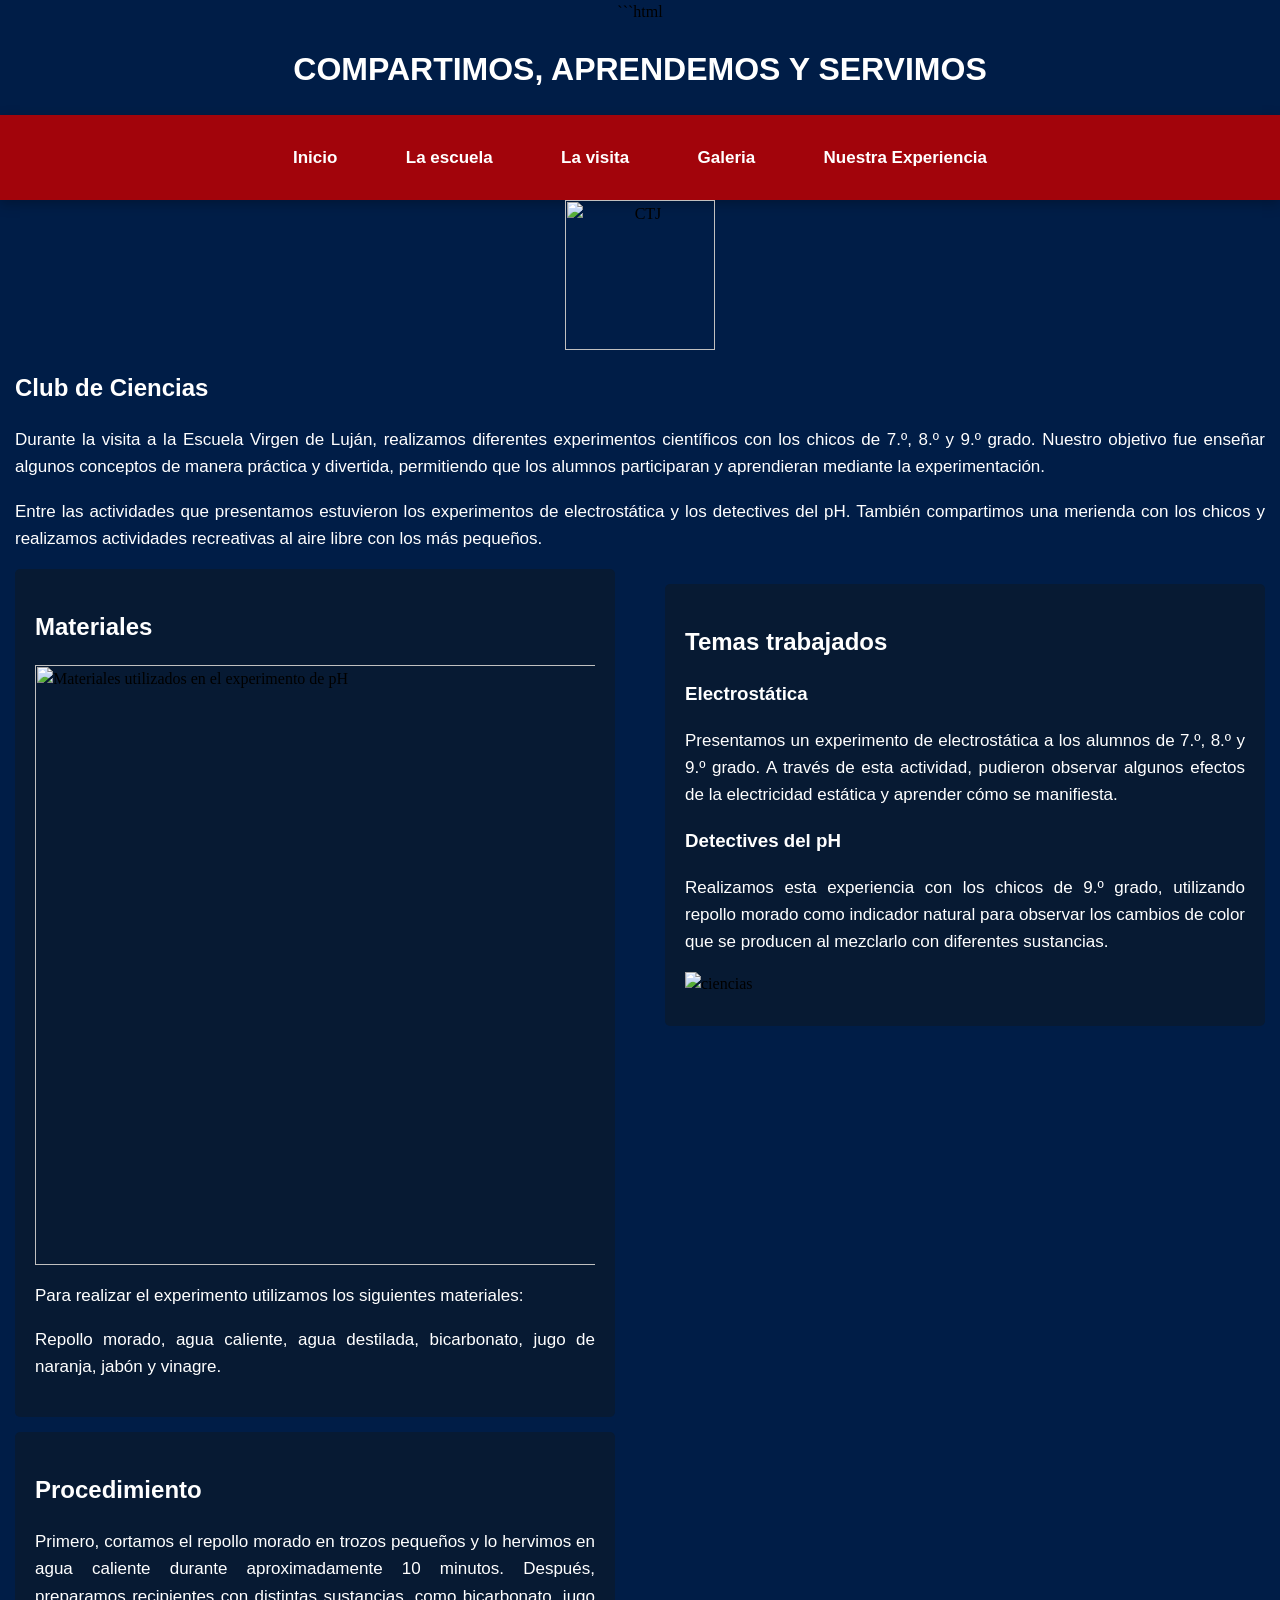
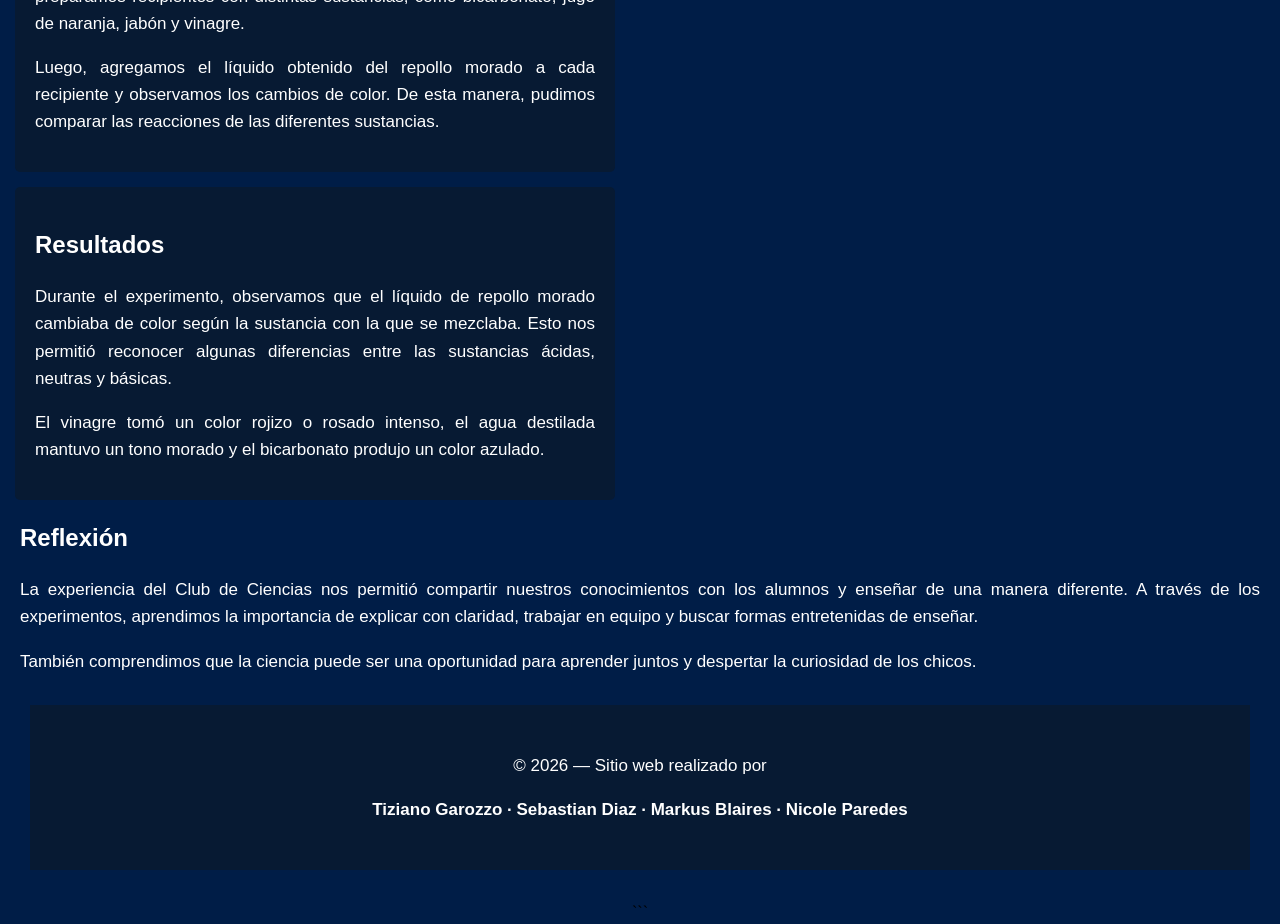
==== ciencias.html @ e8aa73e4 "Add files via upload" ====
```html
<!DOCTYPE html>
<html lang="es">
<head>
    <meta charset="UTF-8">
    <meta name="viewport" content="width=device-width, initial-scale=1.0">
    <link rel="stylesheet" href="style.css">
    <title>Club de Ciencias | Compartimos, aprendemos y servimos</title>
</head>

<body>

    <header>
        <h1>COMPARTIMOS, APRENDEMOS Y SERVIMOS</h1>

        <nav>
            <a href="index.html">Inicio</a>
            <a href="escuela.html">La escuela</a>
            <a href="lavisita.html">La visita</a>
            <a href="galeria.html">Galeria</a>
            <a href="nuestraxp.html">Nuestra Experiencia</a>
        </nav>

        <img src="79e1a1a1-aeac-4cac-a3ec-1baa963ec3f9.png"
             alt="CTJ" width="150" height="75">
    </header>

    <main id="mi">

        <section class="inicio">

            <h2>Club de Ciencias</h2>

            <p>
                Durante la visita a la Escuela Virgen de Luján, realizamos
                diferentes experimentos científicos con los chicos de 7.º,
                8.º y 9.º grado. Nuestro objetivo fue enseñar algunos conceptos
                de manera práctica y divertida, permitiendo que los alumnos
                participaran y aprendieran mediante la experimentación.
            </p>

            <p>
                Entre las actividades que presentamos estuvieron los
                experimentos de electrostática y los detectives del pH.
                También compartimos una merienda con los chicos y realizamos
                actividades recreativas al aire libre con los más pequeños.
            </p>

        </section>

        <section class="actividades">

            <h2>Temas trabajados</h2>

            <h3>Electrostática</h3>

            <p>
                Presentamos un experimento de electrostática a los alumnos
                de 7.º, 8.º y 9.º grado. A través de esta actividad,
                pudieron observar algunos efectos de la electricidad
                estática y aprender cómo se manifiesta.
            </p>

            <h3>Detectives del pH</h3>

            <p>
                Realizamos esta experiencia con los chicos de 9.º grado,
                utilizando repollo morado como indicador natural para
                observar los cambios de color que se producen al mezclarlo
                con diferentes sustancias.
            </p>

            <img src="IMG_6055.JPG" alt="ciencias">

        </section>

        <section class="caja">

            <h2>Materiales</h2>

            <img src="materiales-ph.jpg"
                 alt="Materiales utilizados en el experimento de pH"
                 width="600" height="400">

            <p>Para realizar el experimento utilizamos los siguientes materiales:</p>

            <p>
                Repollo morado, agua caliente, agua destilada, bicarbonato,
                jugo de naranja, jabón y vinagre.
            </p>

        </section>

        <section class="caja">

            <h2>Procedimiento</h2>

            <p>
                Primero, cortamos el repollo morado en trozos pequeños y
                lo hervimos en agua caliente durante aproximadamente
                10 minutos. Después, preparamos recipientes con distintas
                sustancias, como bicarbonato, jugo de naranja, jabón y
                vinagre.
            </p>

            <p>
                Luego, agregamos el líquido obtenido del repollo morado
                a cada recipiente y observamos los cambios de color.
                De esta manera, pudimos comparar las reacciones de las
                diferentes sustancias.
            </p>

        </section>

        <section class="caja">

            <h2>Resultados</h2>

            <p>
                Durante el experimento, observamos que el líquido de
                repollo morado cambiaba de color según la sustancia
                con la que se mezclaba. Esto nos permitió reconocer
                algunas diferencias entre las sustancias ácidas,
                neutras y básicas.
            </p>

            <p>
                El vinagre tomó un color rojizo o rosado intenso,
                el agua destilada mantuvo un tono morado y el
                bicarbonato produjo un color azulado.
            </p>

        </section>

        

        <section class="reflexion">

            <h2>Reflexión</h2>

            <p>
                La experiencia del Club de Ciencias nos permitió
                compartir nuestros conocimientos con los alumnos
                y enseñar de una manera diferente. A través de los
                experimentos, aprendimos la importancia de explicar
                con claridad, trabajar en equipo y buscar formas
                entretenidas de enseñar.
            </p>

            <p>
                También comprendimos que la ciencia puede ser una
                oportunidad para aprender juntos y despertar la
                curiosidad de los chicos.
            </p>

        </section>

    </main>

    <footer>
        <p>© 2026 — Sitio web realizado por</p>
        <p>
            <strong>
                Tiziano Garozzo · Sebastian Diaz · Markus Blaires · Nicole Paredes
            </strong>
        </p>
    </footer>

</body>
</html>
```
---- style.css ----
/* =========================================================
   GENERAL
========================================================= */

*,
*::before,
*::after {
    box-sizing: border-box;
}

html {
    -webkit-text-size-adjust: 100%;
    text-size-adjust: 100%;
}

body {
    text-align: center;
    background-color: #001D47;
    margin: 0;
    padding: 0;
    overflow-x: hidden;
    line-height: 1.5;
}

main {
    width: 100%;
    max-width: 1600px;      /* en pantallas ultra anchas el contenido no se estira */
    margin-inline: auto;
}

footer {
    clear: both;
    text-align: center;
    padding: clamp(16px, 4vw, 30px);
    margin: clamp(12px, 3vw, 30px);
    background-color: #071a33;
    height: auto;
    display: block;
    width: auto;
    overflow-wrap: break-word;
}

a {
    color: white;
    font-family: Verdana, Geneva, Tahoma, sans-serif;
    font-size: clamp(15px, 0.35vw + 14px, 17px);
}

b {
    color: white;
    font-family: Verdana, Geneva, Tahoma, sans-serif;
}

p {
    color: white;
    font-family: Verdana, Geneva, Tahoma, sans-serif;
    font-size: clamp(15px, 0.35vw + 14px, 17px);
    line-height: 1.6;
    overflow-wrap: break-word;
}

h1,
h2,
h3,
h4,
h5 {
    color: white;
    font-family: Verdana, Geneva, Tahoma, sans-serif;
    overflow-wrap: break-word;
}

h1 {
    font-size: clamp(1.35rem, 4.5vw + 0.3rem, 2rem);
}

h2 {
    font-size: clamp(1.15rem, 3vw + 0.3rem, 1.5rem);
}

header h1 {
    padding-inline: 10px;
}

/* IMÁGENES, MAPAS Y VIDEOS: nunca más anchos que su contenedor */

img,
video,
iframe {
    max-width: 100%;
}

img {
    height: auto;
}


/* =========================================================
   NAV
========================================================= */

nav {
    background-color: #c00000d8;
    padding: 20px clamp(10px, 4vw, 40px);
    display: flex;
    justify-content: center;
    align-items: center;
    flex-wrap: wrap;
    gap: 10px clamp(8px, 3vw, 40px);
    box-shadow: 0 4px 12px rgba(0, 0, 0, 0.25);
    font-family: Verdana, Geneva, Tahoma, sans-serif;
    width: 100%;
}

nav a {
    color: white;
    text-decoration: none;
    font-size: clamp(14px, 0.8vw + 11px, 17px);
    font-weight: bold;
    padding: 10px 15px;
    border-radius: 8px;
    transition: 0.3s;
}

nav a:hover {
    background-color: white;
    color: #071a33;
}


/* =========================================================
   NUESTRA EXPERIENCIA
========================================================= */

main.experiencias {
    display: grid;
    grid-template-columns: repeat(2, minmax(0, 1fr));
    gap: 30px;

    width: 100%;
    padding: 30px 20px;
    margin: 0;
}

main.experiencias section {
    width: 100%;
    min-width: 0;

    padding: 20px;
    margin: 0;

    text-align: center;
    border-radius: 5px;
    background-color: #071a33;

    transition: transform 0.3s ease, box-shadow 0.3s ease;

    overflow-wrap: break-word;
}

main.experiencias section:hover {
    transform: translateY(-8px);
    box-shadow: 0 10px 25px rgba(0, 0, 0, 0.4);
}

#tiz,
#nicole,
#sebas,
#markus {
    width: 100%;
    padding: 20px;

    text-align: center;
    border-radius: 5px;
    background-color: #071a33;

    transition: 0.3s ease;
}

#tiz:hover,
#nicole:hover,
#sebas:hover,
#markus:hover {
    transform: translateY(-8px);
    box-shadow: 0 10px 25px rgba(0, 0, 0, 0.4);
}

.foto-redonda {
    width: clamp(120px, 40vw, 200px);
    height: clamp(120px, 40vw, 200px);
    object-fit: cover;
    border-radius: 50%;
}


/* =========================================================
   CARRUSEL
========================================================= */

.carrusel {
    position: relative;
    width: 100%;
    max-width: 600px;
    aspect-ratio: 3 / 2;          /* antes height: 400px fijo */
    margin: auto;
    overflow: hidden;
    border-radius: 15px;
}

.foto {
    width: 100%;
    height: 100%;
    object-fit: cover;
    position: absolute;
    top: 0;
    left: 0;
    opacity: 0;
    transition: opacity 0.8s ease-in-out;
}

.foto.activa {
    opacity: 1;
}

.carrusel button {
    position: absolute;
    top: 50%;
    transform: translateY(-50%);
    background-color: rgba(0, 0, 0, 0.5);
    color: white;
    border: none;
    padding: 15px;
    font-size: 25px;
    cursor: pointer;
    border-radius: 5px;
}

.anterior {
    left: 15px;
}

.siguiente {
    right: 15px;
}


/* =========================================================
   INDEX
========================================================= */

#i3 {
    display: block;
    float: left;
    margin: 15px;
    max-width: 100%;
    height: auto;
}

#im {
    margin: 20px;
    display: block;
    max-width: 100%;
    height: auto;
}

#imagen2 {
    display: block;
    float: right;
    margin-left: 20px;
    margin-bottom: 50px;
    max-width: 50%;
    height: auto;
}

.inicio {
    text-align: justify;
    margin: 15px;
}

#ubi {
    height: auto;
    text-align: center;
    border-radius: 5px;
    background-color: #071a33;
    transition: transform 0.3s ease, box-shadow 0.3s ease;
    max-width: 100%;
}

#ubi img {
    max-width: 100%;
    height: auto;
}

#ubi:hover {
    transform: translateY(-8px);
    box-shadow: 0 10px 25px rgba(0, 0, 0, 0.4);
}


/* =========================================================
   REFUERZO
========================================================= */

.introduccion {
    text-align: justify;
    margin: 25px;
    margin-bottom: 85px;
}

#refuerzo-matematica {
    display: block;
    gap: 30px;
    width: 100%;
}

.operacion {
    color: white;
    font-family: Verdana, Geneva, Tahoma, sans-serif;
}

.caja {
    width: 850px;
    max-width: calc(100% - 50px);

    padding: 20px;
    margin: 15px;

    text-align: justify;
    border-radius: 5px;
    background-color: #071a33;

    transition: transform 0.3s ease, box-shadow 0.3s ease;
}

.caja:hover {
    transform: translateY(-8px);
    box-shadow: 0 10px 25px rgba(0, 0, 0, 0.4);
}

.actividades {
    float: right;
    width: 600px;
    max-width: calc(100% - 30px);

    padding: 20px;
    padding-bottom: 30px;
    margin: 15px;

    height: auto;
    text-align: justify;
    border-radius: 5px;
    background-color: #071a33;
    clear: both;
    transition: transform 0.3s ease, box-shadow 0.3s ease;
}

.actividades:hover {
    transform: translateY(-8px);
    box-shadow: 0 10px 25px rgba(0, 0, 0, 0.4);
}

/* Mapa de la escuela (en el HTML es class="foto_1") */
.foto_1,
#foto_1 {
    float: right;
    margin-left: 40px;
    width: 600px;
    max-width: 50%;
    height: auto;
}

#f1 {
    margin-right: 55px;
    margin-left: 20px;
    max-width: 100%;
    height: auto;
}


/* =========================================================
   ESCUELA
========================================================= */

.comienzo {
    text-align: justify;
    margin: 25px;
    margin-bottom: 85px;
}

.cajas {
    width: 800px;
    max-width: calc(100% - 50px);

    padding: 20px;
    margin: 0;

    text-align: justify;
    border-radius: 5px;
    background-color: #071a33;

    transition: transform 0.3s ease, box-shadow 0.3s ease;
}

.cajas:hover {
    transform: translateY(-8px);
    box-shadow: 0 10px 25px rgba(0, 0, 0, 0.4);
}

.reflexion {
    text-align: justify;
    clear: both;
    margin: 20px;
}


/* =========================================================
   LA VISITA
========================================================= */

.contenedores {
    display: grid;
    grid-template-columns: repeat(3, minmax(0, 1fr));
    gap: 20px;
    padding: 20px;
}

.contenedor {
    display: grid;
    grid-template-columns: repeat(2, minmax(0, 1fr));
    gap: 20px;
    padding: 20px;
}

.cajon,
.cajones {
    display: block;
    min-width: 0;
    background-color: #071a33;
    color: white;
    padding: 20px;
    height: auto;
    border-radius: 10px;
    margin: 10px;
    text-decoration: none;
    transition: transform 0.3s ease, box-shadow 0.3s ease;
}

.cajon:hover,
.cajones:hover {
    transform: translateY(-8px);
    box-shadow: 0 10px 25px rgba(0, 0, 0, 0.4);
}


/* =========================================================
   MAPAS
========================================================= */

.mapa {
    display: block;
    width: 100%;
    max-width: 600px;
    height: 450px;
    margin: 20px auto;
    border: 0;
    border-radius: 5px;
}


/* =========================================================
   RESPONSIVO
   (de pantalla grande a pequeña)
========================================================= */

/* Laptops y tablets en horizontal: dos columnas fluidas */
@media (max-width: 1400px) {

    .caja {
        width: calc(50% - 30px);
        max-width: 600px;
    }

    .actividades {
        width: calc(50% - 30px);
        max-width: 600px;
    }

    .cajas {
        width: calc(50% - 30px);
        max-width: 550px;
    }

    #i3 {
        width: 600px;
        margin: 5px;
    }
}

/* Tablets en vertical: todo se apila en una columna */
@media (max-width: 1000px) {

    .caja,
    .actividades {
        float: none;
        width: auto;
        max-width: none;
        margin: 15px;
    }

    .cajas {
        float: none;
        width: auto;
        max-width: none;
        margin: 15px 0;
    }

    .foto_1,
    #foto_1 {
        float: none;
        display: block;
        width: 100%;
        max-width: 700px;
        margin: 20px auto;
    }

    #i3 {
        float: none;
        width: auto;
        margin: 5px auto 15px;
        text-align: center;
    }

    #imagen2 {
        float: none;
        margin: 0 auto 20px;
        max-width: 100%;
    }

    .comienzo {
        margin: 20px 15px 40px;
    }

    .introduccion {
        margin: 20px;
        margin-bottom: 50px;
    }

    .contenedores {
        grid-template-columns: repeat(2, minmax(0, 1fr));
    }

    .cajon,
    .cajones {
        margin: 0;
    }
}

/* Tablets pequeñas */
@media (max-width: 800px) {

    main.experiencias {
        grid-template-columns: minmax(0, 1fr);
        gap: 20px;
        padding: 20px 15px;
    }

    .carrusel button {
        padding: 10px;
        font-size: 20px;
    }

    .anterior {
        left: 8px;
    }

    .siguiente {
        right: 8px;
    }
}

/* Celulares */
@media (max-width: 600px) {

    /* el texto justificado deja huecos feos en pantallas angostas */
    .inicio,
    .caja,
    .cajas,
    .actividades,
    .comienzo,
    .introduccion,
    .reflexion {
        text-align: left;
        hyphens: auto;
        -webkit-hyphens: auto;
    }

    .caja,
    .cajas,
    .actividades {
        padding: 15px;
    }

    .caja,
    .actividades {
        margin: 12px 10px;
    }

    .inicio {
        margin: 12px 10px;
    }

    .comienzo {
        margin: 12px 10px 30px;
    }

    .introduccion {
        margin: 12px 10px 30px;
    }

    .reflexion {
        margin: 12px 10px;
    }

    .contenedor,
    .contenedores {
        grid-template-columns: minmax(0, 1fr);
        gap: 15px;
        padding: 12px 10px;
    }

    .cajon,
    .cajones {
        padding: 15px;
    }

    nav {
        padding: 14px 10px;
        gap: 6px;
    }

    nav a {
        padding: 8px 12px;
    }

    .mapa {
        height: 300px;
        margin: 15px auto;
    }

    main.experiencias {
        padding: 15px 10px;
    }

    main.experiencias section,
    #tiz,
    #nicole,
    #sebas,
    #markus {
        padding: 15px;
    }

    .carrusel {
        border-radius: 10px;
    }
}

/* Celulares muy chicos */
@media (max-width: 380px) {

    nav a {
        font-size: 13px;
        padding: 8px 10px;
    }

    .mapa {
        height: 250px;
    }
}

/* Pantallas táctiles: sin "saltitos" al tocar */
@media (hover: none) {

    .caja:hover,
    .cajas:hover,
    .actividades:hover,
    .cajon:hover,
    .cajones:hover,
    #ubi:hover,
    #tiz:hover,
    #nicole:hover,
    #sebas:hover,
    #markus:hover,
    main.experiencias section:hover {
        transform: none;
        box-shadow: none;
    }
}


/*galeria*/


/* ==========================
   1. VARIABLES Y RESET
========================== */

:root {
  --bg: #101114;
  --surface: #191a1f;
  --text: #f3f3f3;
  --muted: #92939d;
  --accent: #ffffff;
  --border: rgba(255, 255, 255, 0.09);
}


body.lightbox-open {
  overflow: hidden;
}

button,
a {
  font: inherit;
}

button {
  color: inherit;
}


/* ==========================
   2. ENCABEZADO
========================== */

.header {
  min-height: 76px;
  padding: 0 7%;
  display: flex;
  align-items: center;
  justify-content: space-between;
  gap: 20px;
  border-bottom: 1px solid var(--border);
}

.logo {
  font-size: 27px;
  font-weight: 900;
  letter-spacing: -2px;
}

.logo span {
  color: var(--accent);
}

.header-subtitle,
.gallery-label,
.eyebrow {
  font-size: 10px;
  font-weight: 700;
  letter-spacing: 2px;
}

.header-subtitle {
  color: var(--muted);
}

.photo-count {
  display: flex;
  align-items: center;
  gap: 9px;
  color: var(--muted);
  font-size: 12px;
}

.status-dot {
  width: 7px;
  height: 7px;
  border-radius: 50%;
  background: var(--accent);
  box-shadow: 0 0 10px rgba(198, 242, 119, 0.4);
}

/* ==========================
   3. CONTENIDO PRINCIPAL
========================== */

.main {
  width: min(1200px, 86%);
  margin: 0 auto;
}

.intro {
  padding: 85px 0 60px;
  animation: fade-up 0.7s ease both;
}

.eyebrow {
  margin-bottom: 22px;
  color: var(--accent);
}

.intro h1 {
  font-size: clamp(38px, 6.5vw, 76px);
  line-height: 1.05;
  letter-spacing: -4px;
  font-weight: 750;
}

.intro h1 span {
  color: var(--accent);
}

.intro-description {
  max-width: 430px;
  margin-top: 23px;
  color: var(--muted);
  font-size: 15px;
  line-height: 1.8;
}

/* ==========================
   4. BARRA DE LA GALERÍA
========================== */

.gallery-toolbar {
  display: flex;
  justify-content: space-between;
  align-items: center;
  gap: 16px;
  margin-bottom: 25px;
}

.gallery-label {
  color: var(--text);
}

.gallery-hint {
  color: var(--muted);
  font-size: 12px;
}



/* ==========================
   5. MASONRY TIPO PINTEREST
========================== */

.gallery {
  columns: 3;
  column-gap: 20px;
}

.gallery-item {
  position: relative;
  display: block;
  width: 100%;
  overflow: hidden;
  margin: 0 0 20px;
  border: 1px solid var(--border);
  border-radius: 9px;
  background: var(--surface);
  text-align: left;

  break-inside: avoid;
  -webkit-column-break-inside: avoid;

  animation: fade-up 0.6s ease both;
}

.gallery-item:nth-child(2) {
  animation-delay: 0.06s;
}

.gallery-item:nth-child(3) {
  animation-delay: 0.12s;
}

.gallery-item:nth-child(4) {
  animation-delay: 0.18s;
}

.gallery-item:nth-child(5) {
  animation-delay: 0.24s;
}

.gallery-item img {
  display: block;
  width: 100%;
  height: auto;
  transition:
    transform 0.6s cubic-bezier(.2, .7, .2, 1),
    filter 0.5s ease;
}

/* Degradado para que los textos sean legibles */

.image-overlay {
  position: absolute;
  inset: 0;
  display: flex;
  flex-direction: column;
  justify-content: flex-end;
  align-items: flex-start;
  gap: 8px;
  padding: 22px;

  background: linear-gradient(
    to top,
    rgba(0, 0, 0, 0.86),
    rgba(0, 0, 0, 0.2) 45%,
    transparent 75%
  );

  opacity: 0;
  transition: opacity 0.35s ease;
}

.image-category {
  color: var(--accent);
  font-size: 9px;
  font-weight: 800;
  letter-spacing: 1.5px;
}

.image-title {
  max-width: 85%;
  font-size: 17px;
  font-weight: 650;
  line-height: 1.3;
  transform: translateY(10px);
  transition: transform 0.35s ease;
  color: white;
}

.image-open {
  position: absolute;
  right: 18px;
  bottom: 20px;
  width: 34px;
  height: 34px;
  display: grid;
  place-items: center;
  border: 1px solid rgba(255, 255, 255, 0.5);
  border-radius: 50%;
  font-size: 18px;
}

@media (hover: hover) and (pointer: fine) {
  .gallery-item:hover img {
    transform: scale(1.055);
    filter: brightness(0.85);
  }

  .gallery-item:hover .image-overlay,
  .gallery-item:focus-visible .image-overlay {
    opacity: 1;
  }

  .gallery-item:hover .image-title,
  .gallery-item:focus-visible .image-title {
    transform: translateY(0);
  }
}

.gallery-item:focus-visible,
.lightbox button:focus-visible {
  outline: 2px solid var(--accent);
  outline-offset: 4px;
}

/* ==========================
   6. VISOR LIGHTBOX
========================== */

.lightbox {
  position: fixed;
  z-index: 1000;
  inset: 0;

  display: flex;
  align-items: center;
  justify-content: center;
  gap: 24px;
  padding: 50px 7%;

  background: rgba(8, 9, 11, 0.96);
  backdrop-filter: blur(12px);

  opacity: 0;
  visibility: hidden;
  pointer-events: none;
  transition:
    opacity 0.25s ease,
    visibility 0.25s ease;
}

.lightbox.active {
  opacity: 1;
  visibility: visible;
  pointer-events: auto;
}

.lightbox-close,
.lightbox-arrow {
  flex-shrink: 0;
  display: grid;
  place-items: center;
  border: 1px solid var(--border);
  background: rgba(255, 255, 255, 0.06);
  color: white;
  cursor: pointer;
  transition:
    background 0.2s ease,
    color 0.2s ease;
}

.lightbox-close:hover,
.lightbox-arrow:hover {
  background: var(--accent);
  color: #101114;
}

.lightbox-close {
  position: absolute;
  top: 24px;
  right: 28px;
  width: 44px;
  height: 44px;
  border-radius: 50%;
  font-size: 18px;
}

.lightbox-arrow {
  width: 46px;
  height: 46px;
  border-radius: 50%;
  font-size: 32px;
  line-height: 1;
}

.lightbox-figure {
  display: flex;
  flex-direction: column;
  align-items: center;
  width: min(850px, 100%);
  max-height: 100%;
  min-width: 0;
}

.lightbox-figure img {
  display: block;
  width: auto;
  height: auto;
  max-width: 100%;
  max-height: calc(100vh - 170px);
  object-fit: contain;
  border-radius: 5px;
  animation: image-appear 0.25s ease both;
}

.lightbox-caption {
  display: flex;
  justify-content: space-between;
  align-items: center;
  gap: 20px;
  width: 100%;
  padding-top: 20px;
}

.lightbox-caption p {
  margin-bottom: 6px;
  color: var(--accent);
  font-size: 10px;
  font-weight: 800;
  letter-spacing: 1.5px;
  text-transform: uppercase;
}

.lightbox-caption h2 {
  font-size: 18px;
  font-weight: 600;
}

#lightboxCounter {
  flex-shrink: 0;
  color: var(--muted);
  font-size: 12px;
}

/* ==========================
   7. PIE DE PÁGINA
========================== */

.footer {
  display: flex;
  justify-content: space-between;
  gap: 20px;
  margin-top: 90px;
  padding: 27px 7%;
  border-top: 1px solid var(--border);
  color: var(--muted);
  font-size: 9px;
  font-weight: 700;
  letter-spacing: 1.5px;
}

/* ==========================
   8. RESPONSIVE
========================== */

@media (max-width: 900px) {
  .gallery {
    columns: 2;
    column-gap: 16px;
  }

  .gallery-item {
    margin-bottom: 16px;
  }

  .main {
    width: 88%;
  }

  .intro {
    padding-top: 65px;
  }

  .lightbox {
    gap: 12px;
    padding-inline: 3%;
  }

  .lightbox-arrow {
    width: 38px;
    height: 38px;
  }
}

@media (max-width: 600px) {
  .header {
    min-height: 66px;
    padding-inline: 6%;
  }

  .header-subtitle {
    display: none;
  }

  .main {
    width: 90%;
  }

  .intro {
    padding: 58px 0 42px;
  }

  .intro h1 {
    letter-spacing: -2px;
  }

  .intro-description {
    font-size: 14px;
  }

  .gallery {
    columns: 2;
    column-gap: 10px;
  }

  .gallery-item {
    margin-bottom: 10px;
    border-radius: 6px;
  }

  .image-overlay {
    padding: 10px;
    gap: 5px;
    opacity: 1;
    background: linear-gradient(
      to top,
      rgba(0, 0, 0, 0.78),
      transparent 65%
    );
  }

  .image-title {
    max-width: 100%;
    font-size: 12px;
    transform: none;
  }

  .image-category {
    font-size: 8px;
    letter-spacing: 0.7px;
  }

  .image-open {
    display: none;
  }

  .gallery-hint {
    max-width: 150px;
    text-align: right;
    line-height: 1.5;
  }

  .footer {
    margin-top: 55px;
    padding-inline: 5%;
    font-size: 8px;
  }

  .lightbox {
    gap: 8px;
    padding: 60px 10px 25px;
  }

  .lightbox-arrow {
    width: 32px;
    height: 32px;
    font-size: 24px;
  }

  .lightbox-figure img {
    max-height: calc(100vh - 180px);
  }

  .lightbox-caption h2 {
    font-size: 15px;
  }

  .lightbox-close {
    top: 12px;
    right: 12px;
    width: 38px;
    height: 38px;
  }
}

@media (max-width: 360px) {
  .gallery {
    columns: 1;
  }

  .gallery-item {
    margin-bottom: 14px;
  }
}

/* ==========================
   9. ANIMACIONES
========================== */

@keyframes fade-up {
  from {
    opacity: 0;
    transform: translateY(18px);
  }

  to {
    opacity: 1;
    transform: translateY(0);
  }
}

@keyframes image-appear {
  from {
    opacity: 0.5;
    transform: scale(0.985);
  }

  to {
    opacity: 1;
    transform: scale(1);
  }
}

@media (prefers-reduced-motion: reduce) {
  *,
  *::before,
  *::after {
    animation-duration: 0.01ms !important;
    animation-iteration-count: 1 !important;
    scroll-behavior: auto !important;
    transition-duration: 0.01ms !important;
  }
}



/* =========================================================
   10. GALERÍA — AJUSTES EXTRA PARA TÁCTIL Y CELULARES
========================================================= */

/* En pantallas táctiles no existe "hover": mostrar siempre los títulos */
@media (hover: none) {
    .image-overlay {
        opacity: 1;
        background: linear-gradient(to top, rgba(0, 0, 0, 0.78), transparent 65%);
    }

    .image-title {
        transform: none;
    }
}

@media (max-width: 600px) {
    .header {
        flex-wrap: wrap;
    }

    .gallery-toolbar {
        flex-wrap: wrap;
    }

    .footer {
        flex-wrap: wrap;
        justify-content: center;
        text-align: center;
    }
}

/* Celular en horizontal: el visor de fotos aprovecha el poco alto disponible */
@media (max-height: 500px) and (orientation: landscape) {
    .lightbox {
        padding: 16px 5%;
    }

    .lightbox-figure img {
        max-height: calc(100vh - 90px);
    }

    .lightbox-close {
        top: 8px;
        right: 10px;
    }
}
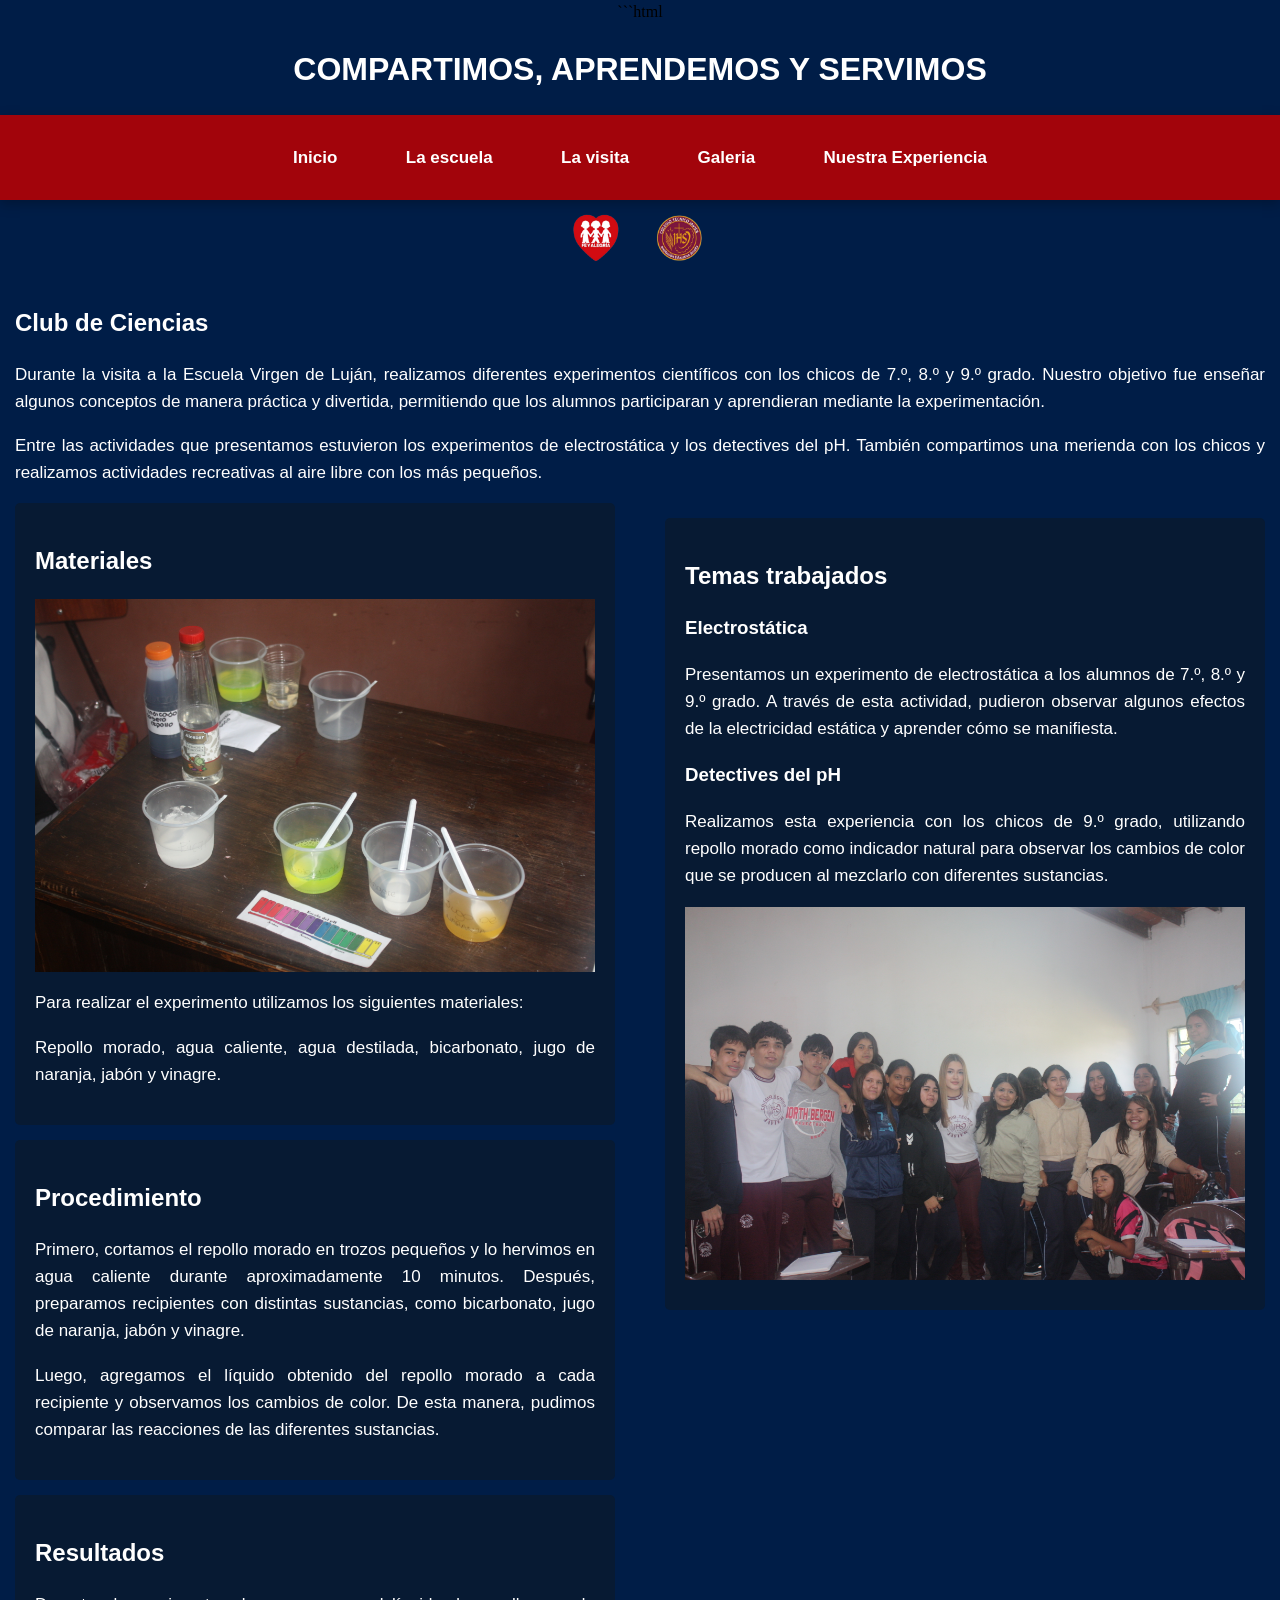
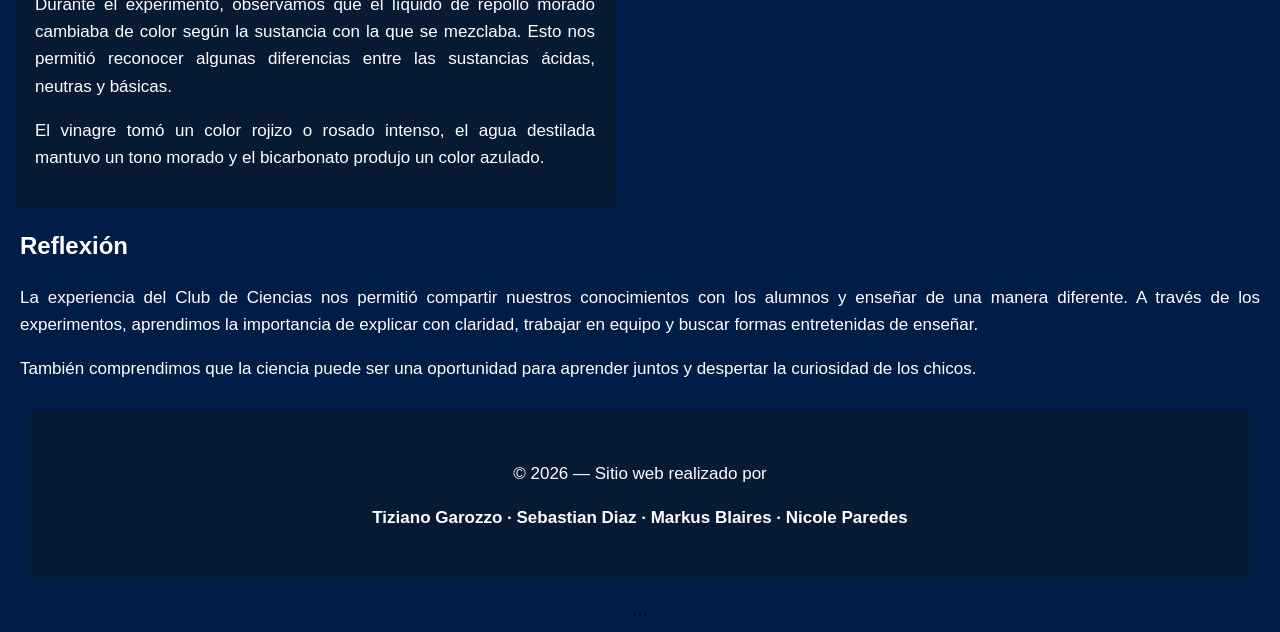
==== commit 1a575c42: "Update ciencias.html" ====
--- a/ciencias.html
+++ b/ciencias.html
@@ -78,7 +78,7 @@
 
             <h2>Materiales</h2>
 
-            <img src="materiales-ph.jpg"
+            <img src="materiales-ph.JPG"
                  alt="Materiales utilizados en el experimento de pH"
                  width="600" height="400">
 
@@ -168,4 +168,4 @@
 
 </body>
 </html>
-```+```
